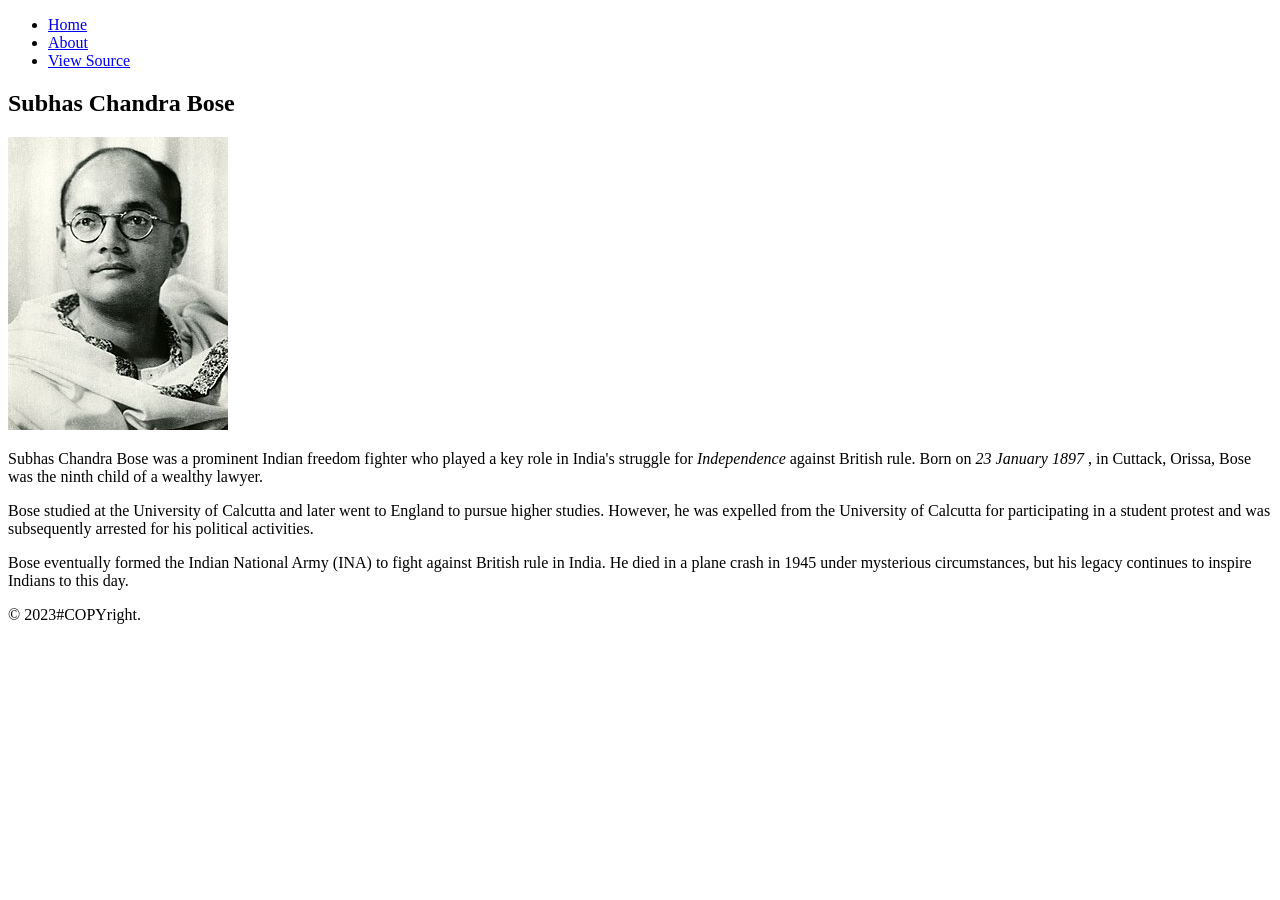
==== Home.html @ 48660544 "Subhas Chandra Bose" ====
<!DOCTYPE html>
<html lang="en">

<head>
    <meta charset="UTF-8">
    <meta http-equiv="X-UA-Compatible" content="IE=edge">
    <meta name="viewport" content="width=device-width, initial-scale=1.0">
    <meta name="description" content="Learn about the life of Subhas Chandra Bose, a prominent Indian freedom fighter.">
    <title>Subhas Chandra Bose</title>
    <link rel="stylesheet" href="style.css">
</head>

<body>
    <header>
        <nav>
            <ul>
                <li><a href="Home.html">Home</a></li>
                <li><a href="About.html">About</a></li>
                <li><a href="viwe_source.html">View Source</a></li>
            </ul>
        </nav>
    </header>
    <main>
        <section>
            <h1>Subhas Chandra Bose</h1>
            <img src="/img/220px-Subhas_Chandra_Bose_NRB.jpg" alt="Subhas Chandra Bose">
            <p>Subhas Chandra Bose was a prominent Indian freedom fighter who played a key role in India's struggle for
                <em> Independence </em> against British rule. Born on  <em> 23 January 1897 </em>, in Cuttack, Orissa, Bose was the
                ninth child of a wealthy lawyer.</p>
            <p>Bose studied at the University of Calcutta and later went to England to pursue higher studies. However,
                he was expelled from the University of Calcutta for participating in a student protest and was
                subsequently arrested for his political activities.</p>
            <p>Bose eventually formed the Indian National Army (INA) to fight against British rule in India. He died in
                a plane crash in 1945 under mysterious circumstances, but his legacy continues to inspire Indians to
                this day.</p>
        </section>
    </main>
    <footer>
        <p>&copy; 2023#COPYright.</p>
    </footer>
</body>

</html>
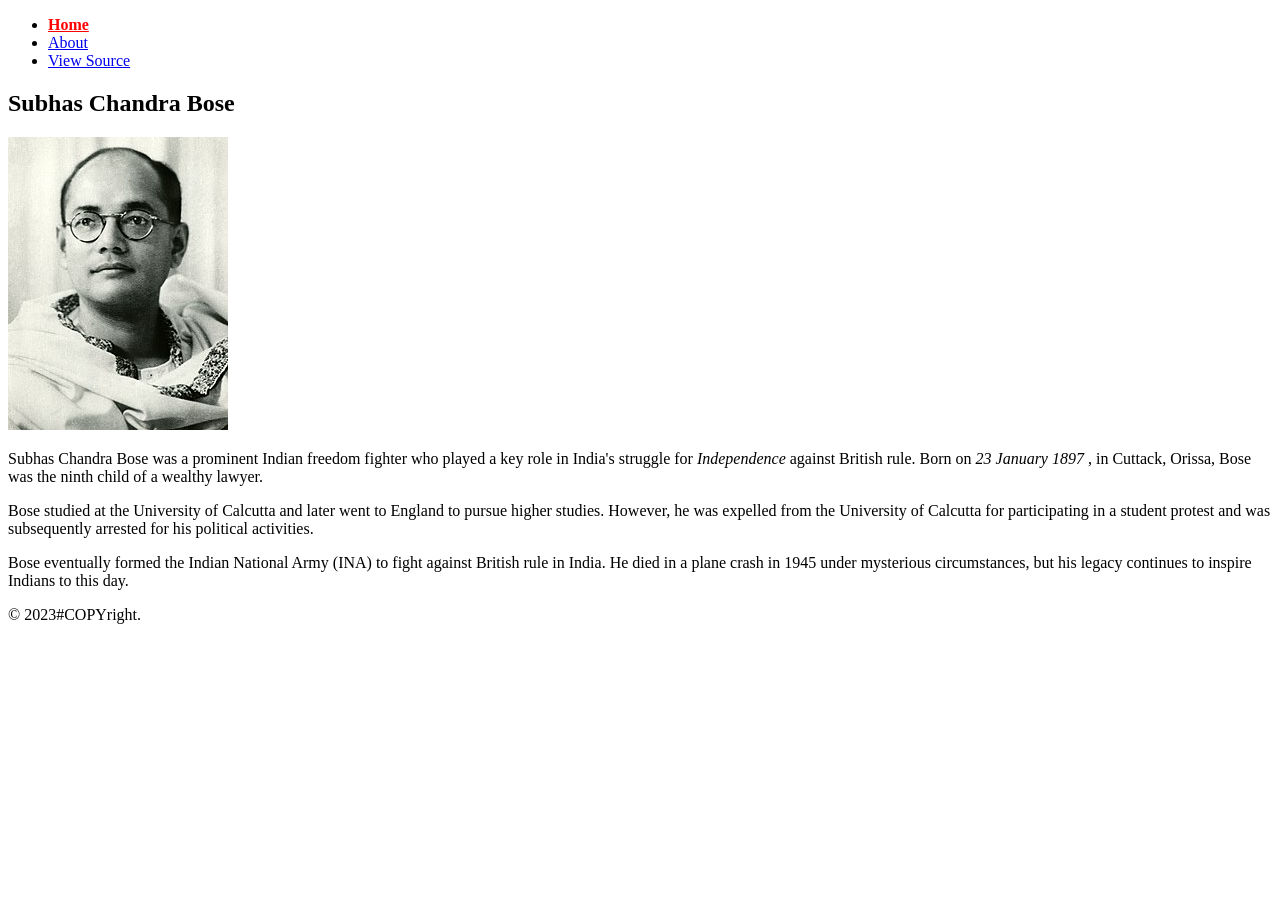
==== commit 1149cce4: "add css" ====
--- a/Home.html
+++ b/Home.html
@@ -14,14 +14,14 @@
     <header>
         <nav>
             <ul>
-                <li><a href="Home.html">Home</a></li>
+                <li><a href="Home.html" class="important">Home</a></li>
                 <li><a href="About.html">About</a></li>
-                <li><a href="viwe_source.html">View Source</a></li>
+                <li><a href="view_source.html" >View Source</a></li>
             </ul>
         </nav>
     </header>
     <main>
-        <section>
+        <section id="subhas-chandra-bose">
             <h1>Subhas Chandra Bose</h1>
             <img src="/img/220px-Subhas_Chandra_Bose_NRB.jpg" alt="Subhas Chandra Bose">
             <p>Subhas Chandra Bose was a prominent Indian freedom fighter who played a key role in India's struggle for
@@ -35,9 +35,9 @@
                 this day.</p>
         </section>
     </main>
-    <footer>
+    <footer class="footer">
         <p>&copy; 2023#COPYright.</p>
     </footer>
 </body>
 
-</html>+</html>
--- a/style.css
+++ b/style.css
@@ -0,0 +1,11 @@
+
+/* Example styling for the added class and ID */
+.important {
+    font-weight: bold;
+    color: red;
+}
+
+#main-heading {
+    font-size: 2.5rem;
+    text-align: center;
+}
